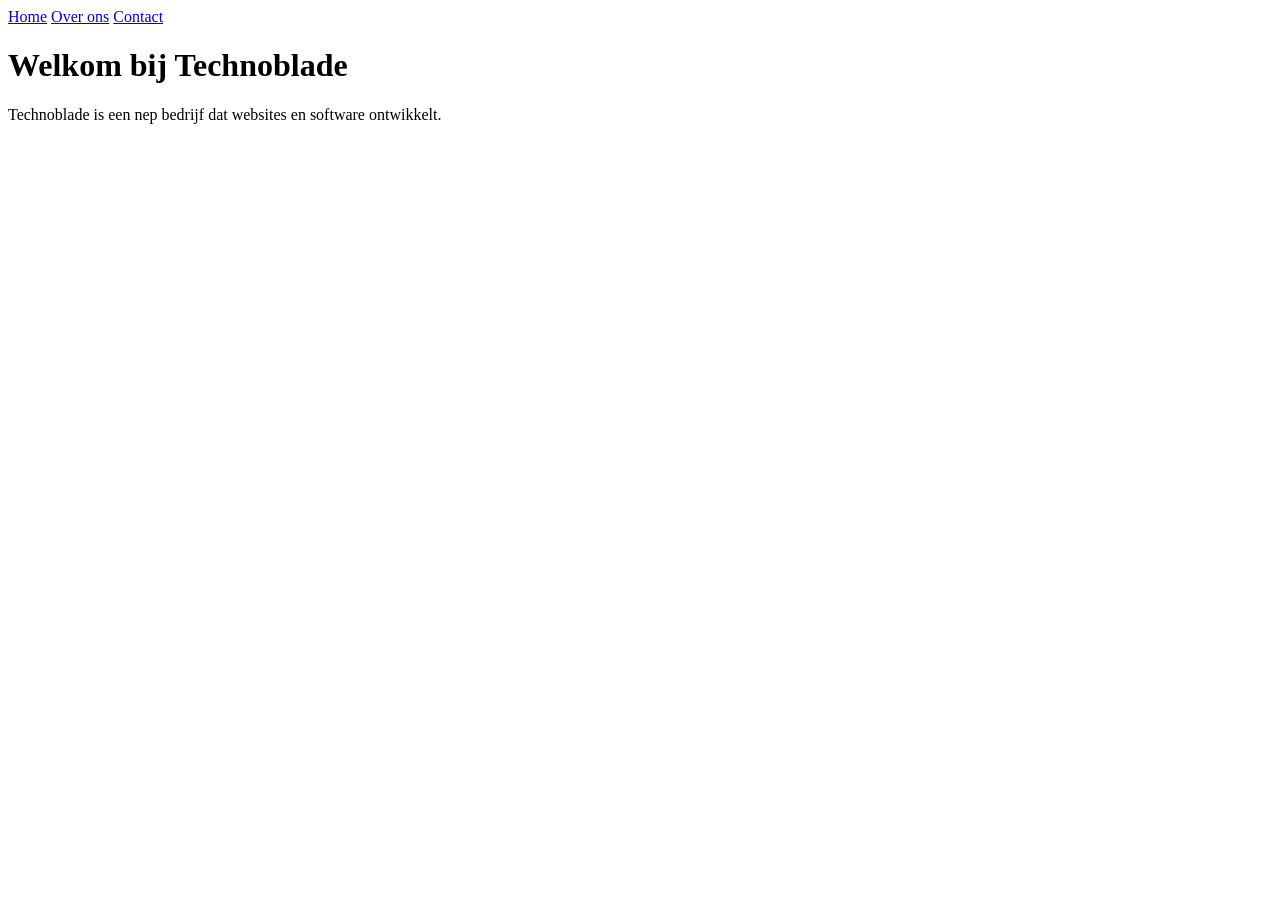
==== about.html @ 1ffed59c "add: about.html met nav links" ====
<!DOCTYPE html>
<html lang="en">
<head>
    <meta charset="UTF-8">
    <meta name="viewport" content="width=device-width, initial-scale=1.0">
    <title>Over ons</title>
</head>
<body>
    <nav>
    <a href="index.html">Home</a>
    <a href="about.html">Over ons</a>
    <a href="contact.html">Contact</a>
</nav>

<h1>Welkom bij Technoblade</h1>
<p>Technoblade is een nep bedrijf dat websites en software ontwikkelt.</p>
</body>
</html>
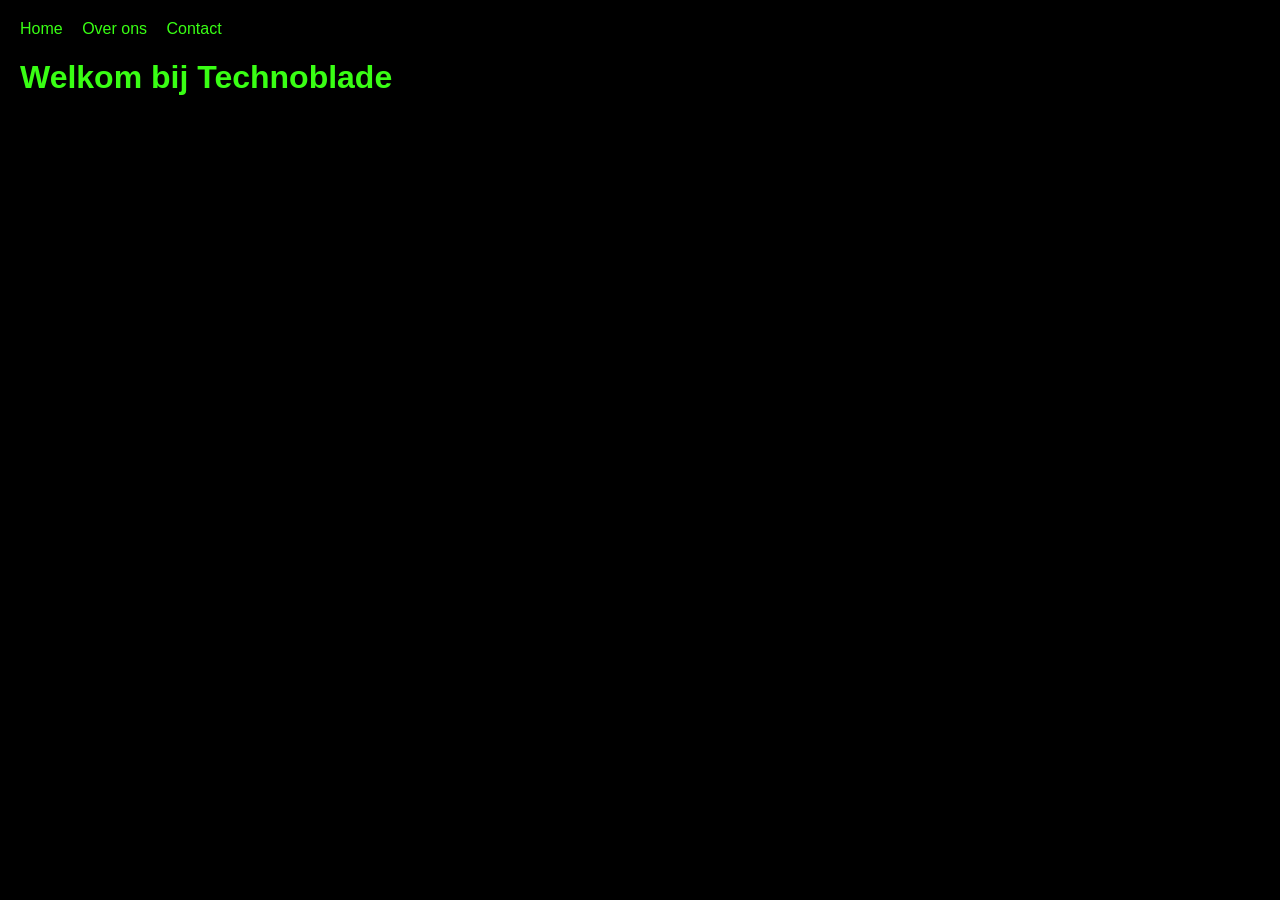
==== commit 5d1f30b6: "add: style.css met basic nav/body vormgeving" ====
--- a/about.html
+++ b/about.html
@@ -3,6 +3,7 @@
 <head>
     <meta charset="UTF-8">
     <meta name="viewport" content="width=device-width, initial-scale=1.0">
+    <link rel="stylesheet" href="style.css">
     <title>Over ons</title>
 </head>
 <body>
--- a/style.css
+++ b/style.css
@@ -0,0 +1,20 @@
+body {
+    font-family: Arial, sans-serif;
+    margin: 0;
+    padding: 20px;
+    background-color: #000;
+}
+
+nav {
+    margin-bottom: 20px;
+}
+
+nav a {
+    text-decoration: none;
+    margin-right: 15px;
+    color: #39FF14;
+}
+
+h1 {
+    color: #39FF14;
+}
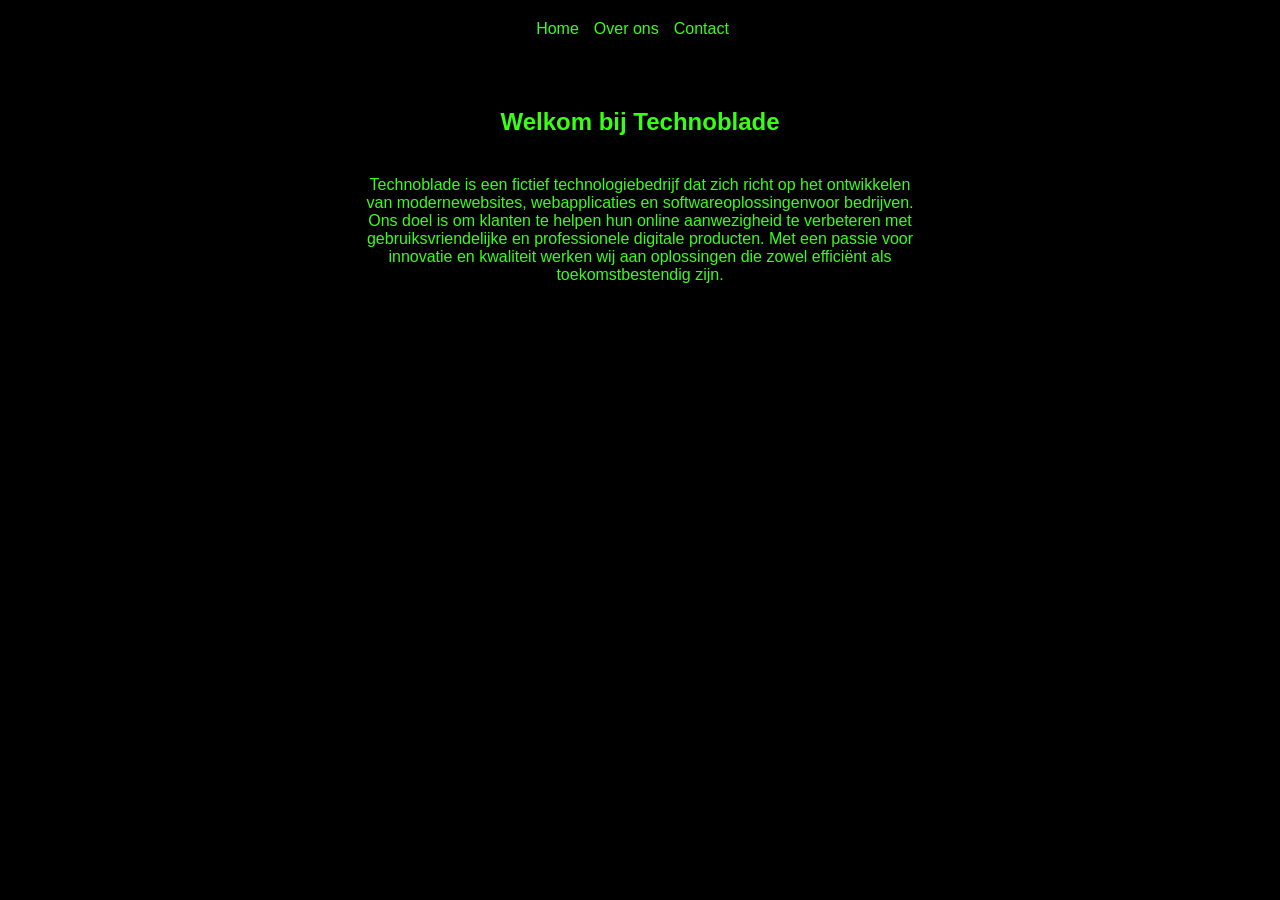
==== commit 37574b44: "add: sections, basic layout, meer text bij about" ====
--- a/about.html
+++ b/about.html
@@ -7,13 +7,22 @@
     <title>Over ons</title>
 </head>
 <body>
+<header>
     <nav>
     <a href="index.html">Home</a>
     <a href="about.html">Over ons</a>
     <a href="contact.html">Contact</a>
 </nav>
+</header>
 
+<section>
 <h1>Welkom bij Technoblade</h1>
-<p>Technoblade is een nep bedrijf dat websites en software ontwikkelt.</p>
+<p>Technoblade is een fictief technologiebedrijf dat zich richt op het ontwikkelen van modernewebsites,
+webapplicaties en softwareoplossingenvoor bedrijven. Ons doel is om klanten te helpen hun online
+aanwezigheid te verbeteren met gebruiksvriendelijke en professionele digitale producten. Met een
+passie voor innovatie en kwaliteit werken wij aan oplossingen die zowel efficiënt als toekomstbestendig zijn.
+</p>
+</section>
+
 </body>
 </html>
--- a/style.css
+++ b/style.css
@@ -6,6 +6,10 @@
 }
 
 nav {
+    display: flex;
+    align-items: center;
+    justify-content: center;
+
     margin-bottom: 20px;
 }
 
@@ -17,4 +21,21 @@
 
 h1 {
     color: #39FF14;
+}
+
+p {  
+    margin-top: 20px;
+    max-width: 550px;
+    text-align: center;
+
+    color: #39FF14;
+}
+
+section {
+    display: flex;
+    flex-direction: column;
+    align-items: center;
+    justify-content: center;
+
+    margin-top: 50px;
 }
